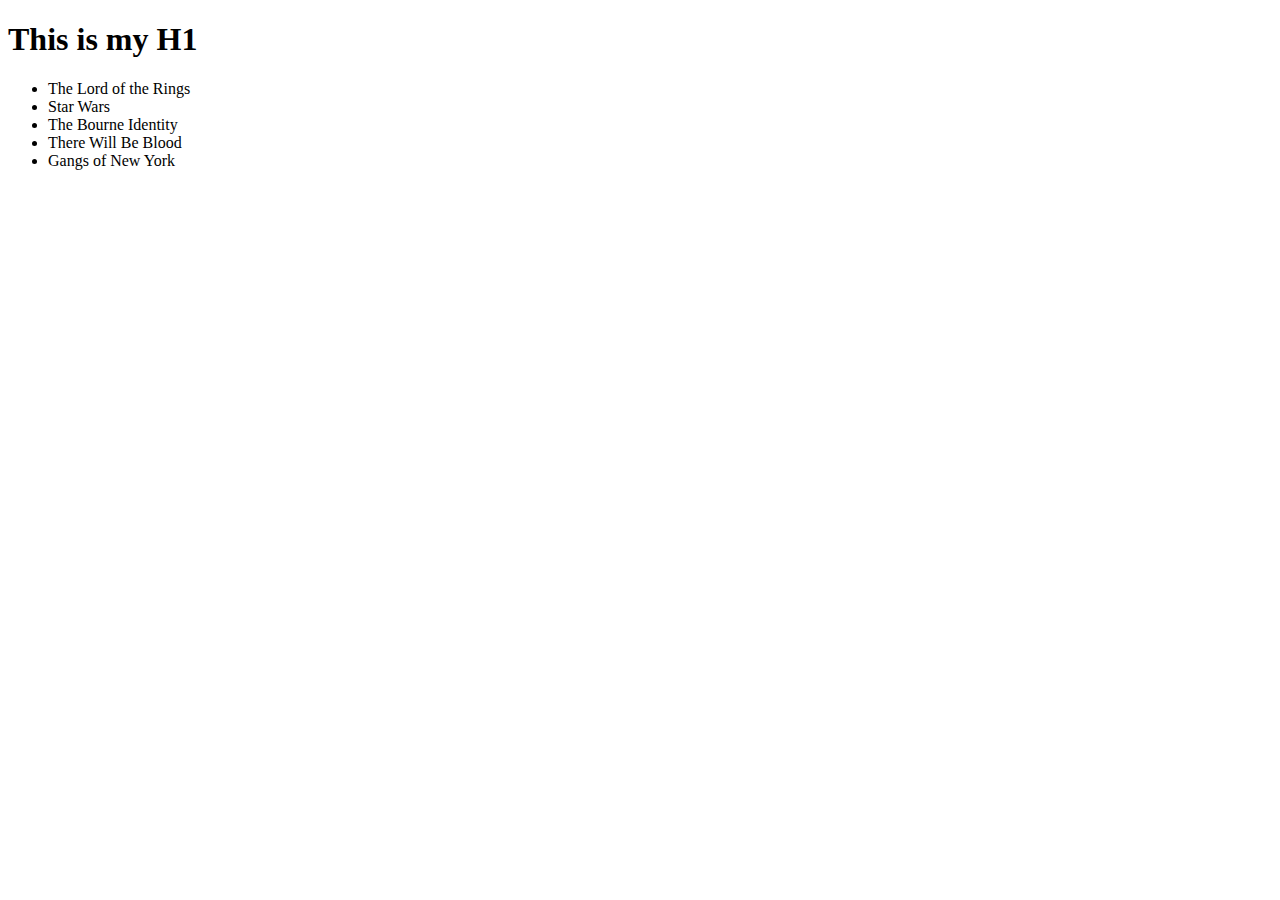
==== root/index.html @ b326c2ad "making a new default rep with todays assignment" ====
<!DOCTYPE html>
<html lang="en">
<head>
	<meta charset="UTF-8">
	<title>tester page</title>
</head>
<body>
	<h1 class="foo bar" id="myHdr">This is my H1</h1>

	<!-- <ul>
	    <li><a href="http://google.com">google</a></li>
	    <li><a href="http://yahoo.com">yahoo</a></li>
	    <li><a href="http://github.com">github</a></li>
	</ul> -->

	<script type="text/javascript" src="js/elements2.js"></script>
</body>
</html>
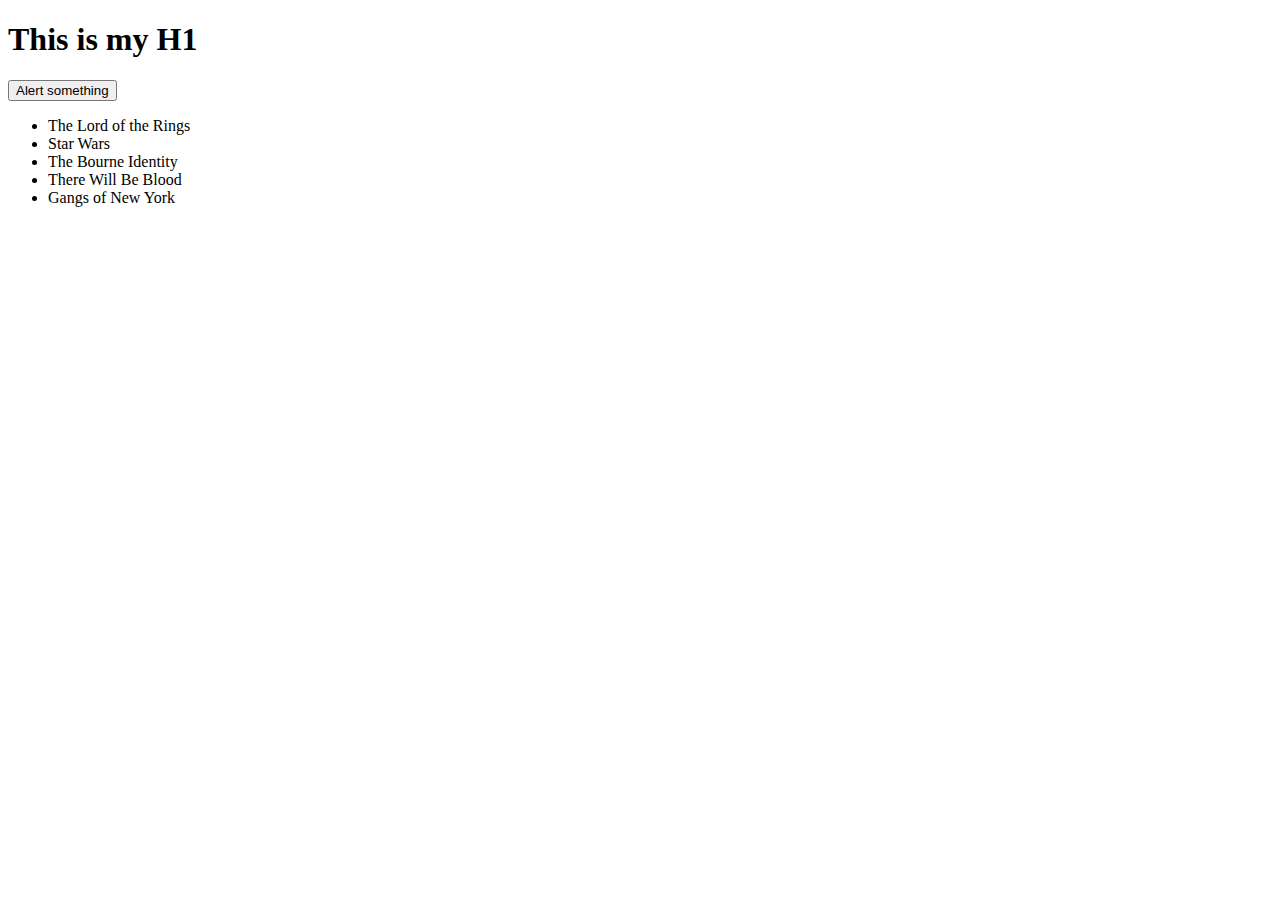
==== commit a55f29de: "This is friday mornings excersice" ====
--- a/root/index.html
+++ b/root/index.html
@@ -13,6 +13,8 @@
 	    <li><a href="http://github.com">github</a></li>
 	</ul> -->
 
+	<button id="alert" rel="This is some text">Alert something</button>
+
 	<script type="text/javascript" src="js/elements2.js"></script>
 </body>
 </html>